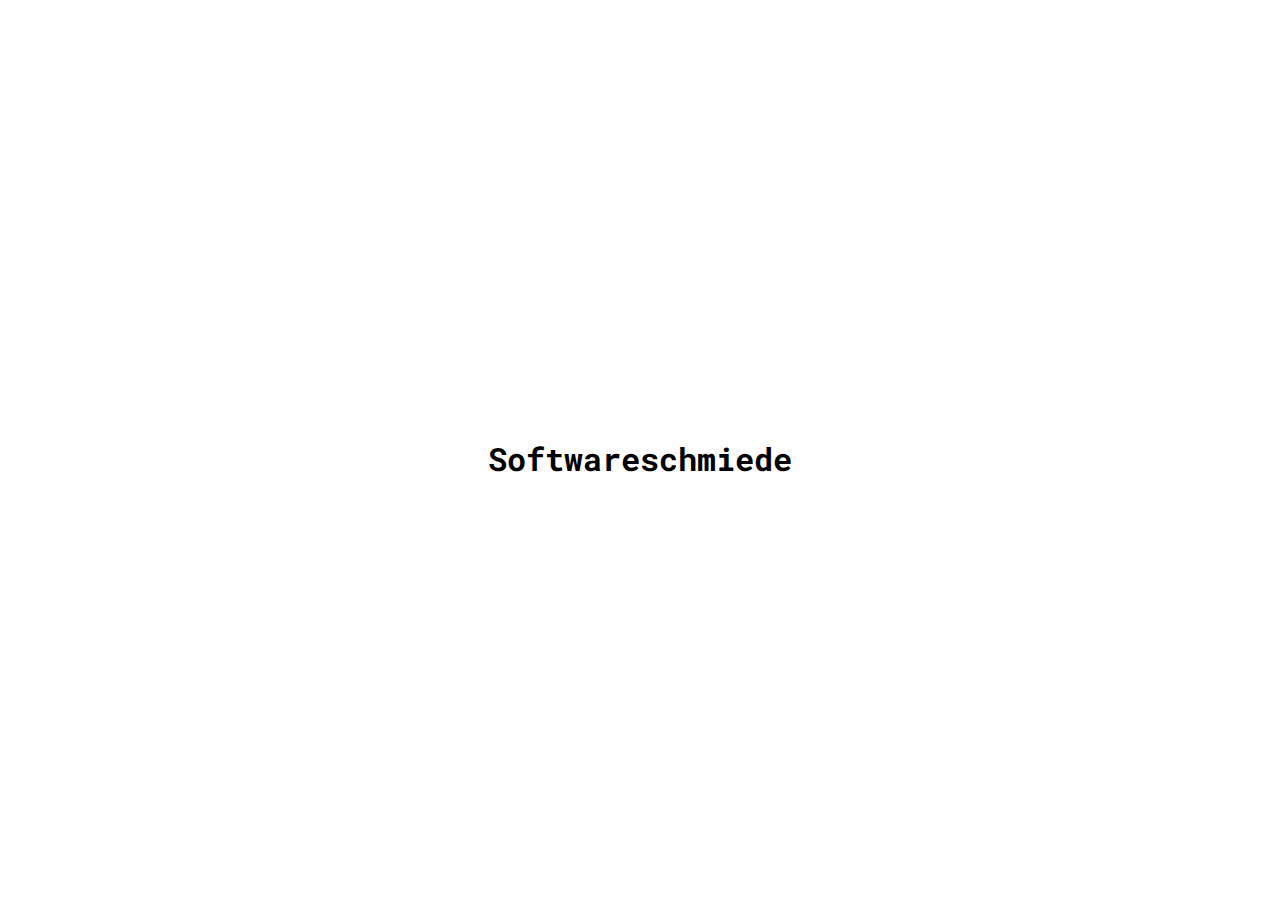
==== index.html @ 203abe31 "init" ====
<!DOCTYPE html>
<html lang="en" style="height: 100%">
  <head>
    <meta charset="UTF-8" />
    <meta name="viewport" content="width=device-width, initial-scale=1.0" />
    <title>Softwareschmiede.dev</title>
    <link rel="preconnect" href="https://fonts.googleapis.com" />
    <link rel="preconnect" href="https://fonts.gstatic.com" crossorigin />
    <link href="https://fonts.googleapis.com/css2?family=Roboto+Mono:ital,wght@0,100..700;1,100..700&display=swap" rel="stylesheet" />
  </head>
  <body style="height: 100%; display: flex; align-items: center; justify-content: center; font-family: Roboto Mono, serif">
    <h1>Softwareschmiede</h1>
  </body>
</html>
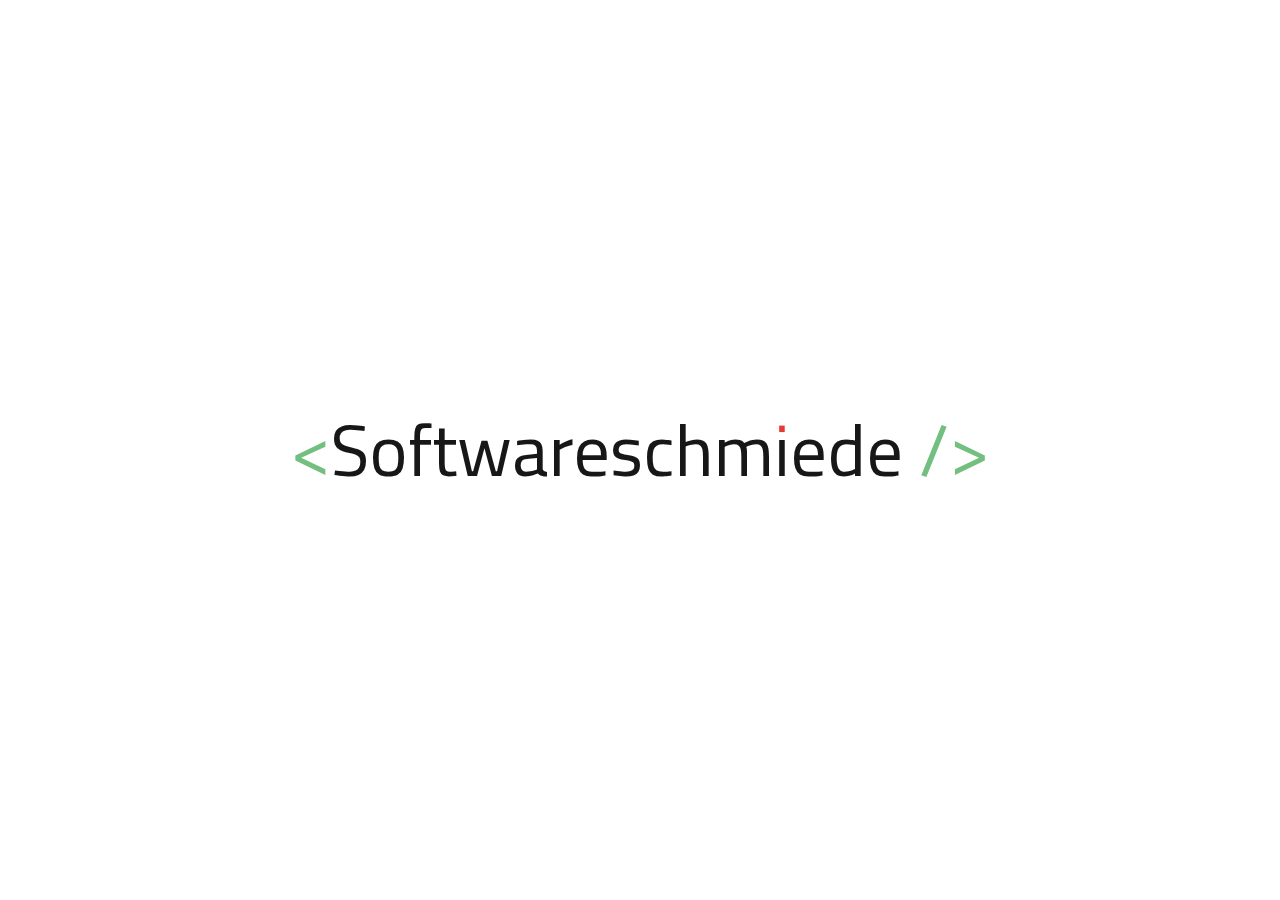
==== commit 5e37f342: "Updates" ====
--- a/index.html
+++ b/index.html
@@ -1,14 +1 @@
-<!DOCTYPE html>
-<html lang="en" style="height: 100%">
-  <head>
-    <meta charset="UTF-8" />
-    <meta name="viewport" content="width=device-width, initial-scale=1.0" />
-    <title>Softwareschmiede.dev</title>
-    <link rel="preconnect" href="https://fonts.googleapis.com" />
-    <link rel="preconnect" href="https://fonts.gstatic.com" crossorigin />
-    <link href="https://fonts.googleapis.com/css2?family=Roboto+Mono:ital,wght@0,100..700;1,100..700&display=swap" rel="stylesheet" />
-  </head>
-  <body style="height: 100%; display: flex; align-items: center; justify-content: center; font-family: Roboto Mono, serif">
-    <h1>Softwareschmiede</h1>
-  </body>
-</html>
+<!DOCTYPE html><html class="h-full" lang="en"><head><meta charSet="utf-8"/><meta name="viewport" content="width=device-width, initial-scale=1"/><link rel="stylesheet" href="/_next/static/css/aa33e8ff9f9be344.css" data-precedence="next"/><link rel="preload" as="script" fetchPriority="low" href="/_next/static/chunks/webpack-26cdc43dd684bbeb.js"/><script src="/_next/static/chunks/4bd1b696-20882bf820444624.js" async=""></script><script src="/_next/static/chunks/517-bbf5c4a3e48a2222.js" async=""></script><script src="/_next/static/chunks/main-app-776e7ec4f81a13fb.js" async=""></script><title>Softwareschmiede.dev</title><meta name="description" content="Generated by create next app"/><link rel="icon" href="/favicon.ico" type="image/x-icon" sizes="16x16"/><script src="/_next/static/chunks/polyfills-42372ed130431b0a.js" noModule=""></script></head><body class="__className_376906 h-full flex justify-center items-center antialiased"><h1 class="text-7xl text-nowrap">&lt;Softwareschmiede /&gt;</h1><script src="/_next/static/chunks/webpack-26cdc43dd684bbeb.js" async=""></script><script>(self.__next_f=self.__next_f||[]).push([0])</script><script>self.__next_f.push([1,"1:\"$Sreact.fragment\"\n2:I[5244,[],\"\"]\n3:I[3866,[],\"\"]\n4:I[6213,[],\"OutletBoundary\"]\n6:I[6213,[],\"MetadataBoundary\"]\n8:I[6213,[],\"ViewportBoundary\"]\na:I[4835,[],\"\"]\n:HL[\"/_next/static/css/aa33e8ff9f9be344.css\",\"style\"]\n"])</script><script>self.__next_f.push([1,"0:{\"P\":null,\"b\":\"BDGiUwPA0Z-gf--Y2yRqZ\",\"p\":\"\",\"c\":[\"\",\"\"],\"i\":false,\"f\":[[[\"\",{\"children\":[\"__PAGE__\",{}]},\"$undefined\",\"$undefined\",true],[\"\",[\"$\",\"$1\",\"c\",{\"children\":[[[\"$\",\"link\",\"0\",{\"rel\":\"stylesheet\",\"href\":\"/_next/static/css/aa33e8ff9f9be344.css\",\"precedence\":\"next\",\"crossOrigin\":\"$undefined\",\"nonce\":\"$undefined\"}]],[\"$\",\"html\",null,{\"className\":\"h-full\",\"lang\":\"en\",\"children\":[\"$\",\"body\",null,{\"className\":\"__className_376906 h-full flex justify-center items-center antialiased\",\"children\":[\"$\",\"$L2\",null,{\"parallelRouterKey\":\"children\",\"segmentPath\":[\"children\"],\"error\":\"$undefined\",\"errorStyles\":\"$undefined\",\"errorScripts\":\"$undefined\",\"template\":[\"$\",\"$L3\",null,{}],\"templateStyles\":\"$undefined\",\"templateScripts\":\"$undefined\",\"notFound\":[[],[[\"$\",\"title\",null,{\"children\":\"404: This page could not be found.\"}],[\"$\",\"div\",null,{\"style\":{\"fontFamily\":\"system-ui,\\\"Segoe UI\\\",Roboto,Helvetica,Arial,sans-serif,\\\"Apple Color Emoji\\\",\\\"Segoe UI Emoji\\\"\",\"height\":\"100vh\",\"textAlign\":\"center\",\"display\":\"flex\",\"flexDirection\":\"column\",\"alignItems\":\"center\",\"justifyContent\":\"center\"},\"children\":[\"$\",\"div\",null,{\"children\":[[\"$\",\"style\",null,{\"dangerouslySetInnerHTML\":{\"__html\":\"body{color:#000;background:#fff;margin:0}.next-error-h1{border-right:1px solid rgba(0,0,0,.3)}@media (prefers-color-scheme:dark){body{color:#fff;background:#000}.next-error-h1{border-right:1px solid rgba(255,255,255,.3)}}\"}}],[\"$\",\"h1\",null,{\"className\":\"next-error-h1\",\"style\":{\"display\":\"inline-block\",\"margin\":\"0 20px 0 0\",\"padding\":\"0 23px 0 0\",\"fontSize\":24,\"fontWeight\":500,\"verticalAlign\":\"top\",\"lineHeight\":\"49px\"},\"children\":404}],[\"$\",\"div\",null,{\"style\":{\"display\":\"inline-block\"},\"children\":[\"$\",\"h2\",null,{\"style\":{\"fontSize\":14,\"fontWeight\":400,\"lineHeight\":\"49px\",\"margin\":0},\"children\":\"This page could not be found.\"}]}]]}]}]]],\"forbidden\":\"$undefined\",\"unauthorized\":\"$undefined\"}]}]}]]}],{\"children\":[\"__PAGE__\",[\"$\",\"$1\",\"c\",{\"children\":[[\"$\",\"h1\",null,{\"className\":\"text-7xl text-nowrap\",\"children\":\"\u003cSoftwareschmiede /\u003e\"}],null,[\"$\",\"$L4\",null,{\"children\":\"$L5\"}]]}],{},null,false]},null,false],[\"$\",\"$1\",\"h\",{\"children\":[null,[\"$\",\"$1\",\"qj6NO8rhjjk2ME10kN_LQ\",{\"children\":[[\"$\",\"$L6\",null,{\"children\":\"$L7\"}],[\"$\",\"$L8\",null,{\"children\":\"$L9\"}],null]}]]}],false]],\"m\":\"$undefined\",\"G\":[\"$a\",\"$undefined\"],\"s\":false,\"S\":true}\n"])</script><script>self.__next_f.push([1,"9:[[\"$\",\"meta\",\"0\",{\"name\":\"viewport\",\"content\":\"width=device-width, initial-scale=1\"}]]\n7:[[\"$\",\"meta\",\"0\",{\"charSet\":\"utf-8\"}],[\"$\",\"title\",\"1\",{\"children\":\"Softwareschmiede.dev\"}],[\"$\",\"meta\",\"2\",{\"name\":\"description\",\"content\":\"Generated by create next app\"}],[\"$\",\"link\",\"3\",{\"rel\":\"icon\",\"href\":\"/favicon.ico\",\"type\":\"image/x-icon\",\"sizes\":\"16x16\"}]]\n"])</script><script>self.__next_f.push([1,"5:null\n"])</script></body></html>--- a/_next/static/css/aa33e8ff9f9be344.css
+++ b/_next/static/css/aa33e8ff9f9be344.css
@@ -0,0 +1,3 @@
+@font-face{font-family:Cairo Play;font-style:normal;font-weight:200 1000;font-display:swap;src:url(/_next/static/media/32992d173ba0c3d5-s.woff2) format("woff2");unicode-range:u+06??,u+0750-077f,u+0870-088e,u+0890-0891,u+0897-08e1,u+08e3-08ff,u+200c-200e,u+2010-2011,u+204f,u+2e41,u+fb50-fdff,u+fe70-fe74,u+fe76-fefc,u+102e0-102fb,u+10e60-10e7e,u+10ec2-10ec4,u+10efc-10eff,u+1ee00-1ee03,u+1ee05-1ee1f,u+1ee21-1ee22,u+1ee24,u+1ee27,u+1ee29-1ee32,u+1ee34-1ee37,u+1ee39,u+1ee3b,u+1ee42,u+1ee47,u+1ee49,u+1ee4b,u+1ee4d-1ee4f,u+1ee51-1ee52,u+1ee54,u+1ee57,u+1ee59,u+1ee5b,u+1ee5d,u+1ee5f,u+1ee61-1ee62,u+1ee64,u+1ee67-1ee6a,u+1ee6c-1ee72,u+1ee74-1ee77,u+1ee79-1ee7c,u+1ee7e,u+1ee80-1ee89,u+1ee8b-1ee9b,u+1eea1-1eea3,u+1eea5-1eea9,u+1eeab-1eebb,u+1eef0-1eef1}@font-face{font-family:Cairo Play;font-style:normal;font-weight:200 1000;font-display:swap;src:url(/_next/static/media/996a10ea665b1473-s.woff2) format("woff2");unicode-range:u+0100-02ba,u+02bd-02c5,u+02c7-02cc,u+02ce-02d7,u+02dd-02ff,u+0304,u+0308,u+0329,u+1d00-1dbf,u+1e00-1e9f,u+1ef2-1eff,u+2020,u+20a0-20ab,u+20ad-20c0,u+2113,u+2c60-2c7f,u+a720-a7ff}@font-face{font-family:Cairo Play;font-style:normal;font-weight:200 1000;font-display:swap;src:url(/_next/static/media/8cc8e95b09ee2e92-s.p.woff2) format("woff2");unicode-range:u+00??,u+0131,u+0152-0153,u+02bb-02bc,u+02c6,u+02da,u+02dc,u+0304,u+0308,u+0329,u+2000-206f,u+20ac,u+2122,u+2191,u+2193,u+2212,u+2215,u+feff,u+fffd}@font-face{font-family:Cairo Play Fallback;src:local("Arial");ascent-override:137.65%;descent-override:60.32%;line-gap-override:0.00%;size-adjust:94.66%}.__className_376906{font-family:Cairo Play,Cairo Play Fallback;font-style:normal}*,:after,:before{--tw-border-spacing-x:0;--tw-border-spacing-y:0;--tw-translate-x:0;--tw-translate-y:0;--tw-rotate:0;--tw-skew-x:0;--tw-skew-y:0;--tw-scale-x:1;--tw-scale-y:1;--tw-pan-x: ;--tw-pan-y: ;--tw-pinch-zoom: ;--tw-scroll-snap-strictness:proximity;--tw-gradient-from-position: ;--tw-gradient-via-position: ;--tw-gradient-to-position: ;--tw-ordinal: ;--tw-slashed-zero: ;--tw-numeric-figure: ;--tw-numeric-spacing: ;--tw-numeric-fraction: ;--tw-ring-inset: ;--tw-ring-offset-width:0px;--tw-ring-offset-color:#fff;--tw-ring-color:rgba(59,130,246,.5);--tw-ring-offset-shadow:0 0 #0000;--tw-ring-shadow:0 0 #0000;--tw-shadow:0 0 #0000;--tw-shadow-colored:0 0 #0000;--tw-blur: ;--tw-brightness: ;--tw-contrast: ;--tw-grayscale: ;--tw-hue-rotate: ;--tw-invert: ;--tw-saturate: ;--tw-sepia: ;--tw-drop-shadow: ;--tw-backdrop-blur: ;--tw-backdrop-brightness: ;--tw-backdrop-contrast: ;--tw-backdrop-grayscale: ;--tw-backdrop-hue-rotate: ;--tw-backdrop-invert: ;--tw-backdrop-opacity: ;--tw-backdrop-saturate: ;--tw-backdrop-sepia: ;--tw-contain-size: ;--tw-contain-layout: ;--tw-contain-paint: ;--tw-contain-style: }::backdrop{--tw-border-spacing-x:0;--tw-border-spacing-y:0;--tw-translate-x:0;--tw-translate-y:0;--tw-rotate:0;--tw-skew-x:0;--tw-skew-y:0;--tw-scale-x:1;--tw-scale-y:1;--tw-pan-x: ;--tw-pan-y: ;--tw-pinch-zoom: ;--tw-scroll-snap-strictness:proximity;--tw-gradient-from-position: ;--tw-gradient-via-position: ;--tw-gradient-to-position: ;--tw-ordinal: ;--tw-slashed-zero: ;--tw-numeric-figure: ;--tw-numeric-spacing: ;--tw-numeric-fraction: ;--tw-ring-inset: ;--tw-ring-offset-width:0px;--tw-ring-offset-color:#fff;--tw-ring-color:rgba(59,130,246,.5);--tw-ring-offset-shadow:0 0 #0000;--tw-ring-shadow:0 0 #0000;--tw-shadow:0 0 #0000;--tw-shadow-colored:0 0 #0000;--tw-blur: ;--tw-brightness: ;--tw-contrast: ;--tw-grayscale: ;--tw-hue-rotate: ;--tw-invert: ;--tw-saturate: ;--tw-sepia: ;--tw-drop-shadow: ;--tw-backdrop-blur: ;--tw-backdrop-brightness: ;--tw-backdrop-contrast: ;--tw-backdrop-grayscale: ;--tw-backdrop-hue-rotate: ;--tw-backdrop-invert: ;--tw-backdrop-opacity: ;--tw-backdrop-saturate: ;--tw-backdrop-sepia: ;--tw-contain-size: ;--tw-contain-layout: ;--tw-contain-paint: ;--tw-contain-style: }/*
+! tailwindcss v3.4.17 | MIT License | https://tailwindcss.com
+*/*,:after,:before{box-sizing:border-box;border:0 solid #e5e7eb}:after,:before{--tw-content:""}:host,html{line-height:1.5;-webkit-text-size-adjust:100%;-moz-tab-size:4;tab-size:4;font-family:ui-sans-serif,system-ui,sans-serif,Apple Color Emoji,Segoe UI Emoji,Segoe UI Symbol,Noto Color Emoji;font-feature-settings:normal;font-variation-settings:normal;-webkit-tap-highlight-color:transparent}body{margin:0;line-height:inherit}hr{height:0;color:inherit;border-top-width:1px}abbr:where([title]){text-decoration:underline dotted}h1,h2,h3,h4,h5,h6{font-size:inherit;font-weight:inherit}a{color:inherit;text-decoration:inherit}b,strong{font-weight:bolder}code,kbd,pre,samp{font-family:ui-monospace,SFMono-Regular,Menlo,Monaco,Consolas,Liberation Mono,Courier New,monospace;font-feature-settings:normal;font-variation-settings:normal;font-size:1em}small{font-size:80%}sub,sup{font-size:75%;line-height:0;position:relative;vertical-align:baseline}sub{bottom:-.25em}sup{top:-.5em}table{text-indent:0;border-color:inherit;border-collapse:collapse}button,input,optgroup,select,textarea{font-family:inherit;font-feature-settings:inherit;font-variation-settings:inherit;font-size:100%;font-weight:inherit;line-height:inherit;letter-spacing:inherit;color:inherit;margin:0;padding:0}button,select{text-transform:none}button,input:where([type=button]),input:where([type=reset]),input:where([type=submit]){-webkit-appearance:button;background-color:transparent;background-image:none}:-moz-focusring{outline:auto}:-moz-ui-invalid{box-shadow:none}progress{vertical-align:baseline}::-webkit-inner-spin-button,::-webkit-outer-spin-button{height:auto}[type=search]{-webkit-appearance:textfield;outline-offset:-2px}::-webkit-search-decoration{-webkit-appearance:none}::-webkit-file-upload-button{-webkit-appearance:button;font:inherit}summary{display:list-item}blockquote,dd,dl,figure,h1,h2,h3,h4,h5,h6,hr,p,pre{margin:0}fieldset{margin:0}fieldset,legend{padding:0}menu,ol,ul{list-style:none;margin:0;padding:0}dialog{padding:0}textarea{resize:vertical}input::placeholder,textarea::placeholder{opacity:1;color:#9ca3af}[role=button],button{cursor:pointer}:disabled{cursor:default}audio,canvas,embed,iframe,img,object,svg,video{display:block;vertical-align:middle}img,video{max-width:100%;height:auto}[hidden]:where(:not([hidden=until-found])){display:none}.flex{display:flex}.h-full{height:100%}.items-center{align-items:center}.justify-center{justify-content:center}.text-nowrap{text-wrap:nowrap}.text-7xl{font-size:4.5rem;line-height:1}.antialiased{-webkit-font-smoothing:antialiased;-moz-osx-font-smoothing:grayscale}:root{--background:#fff;--foreground:#171717}@media (prefers-color-scheme:dark){:root{--background:#0a0a0a;--foreground:#ededed}}body{color:var(--foreground);background:var(--background);font-family:Arial,Helvetica,sans-serif}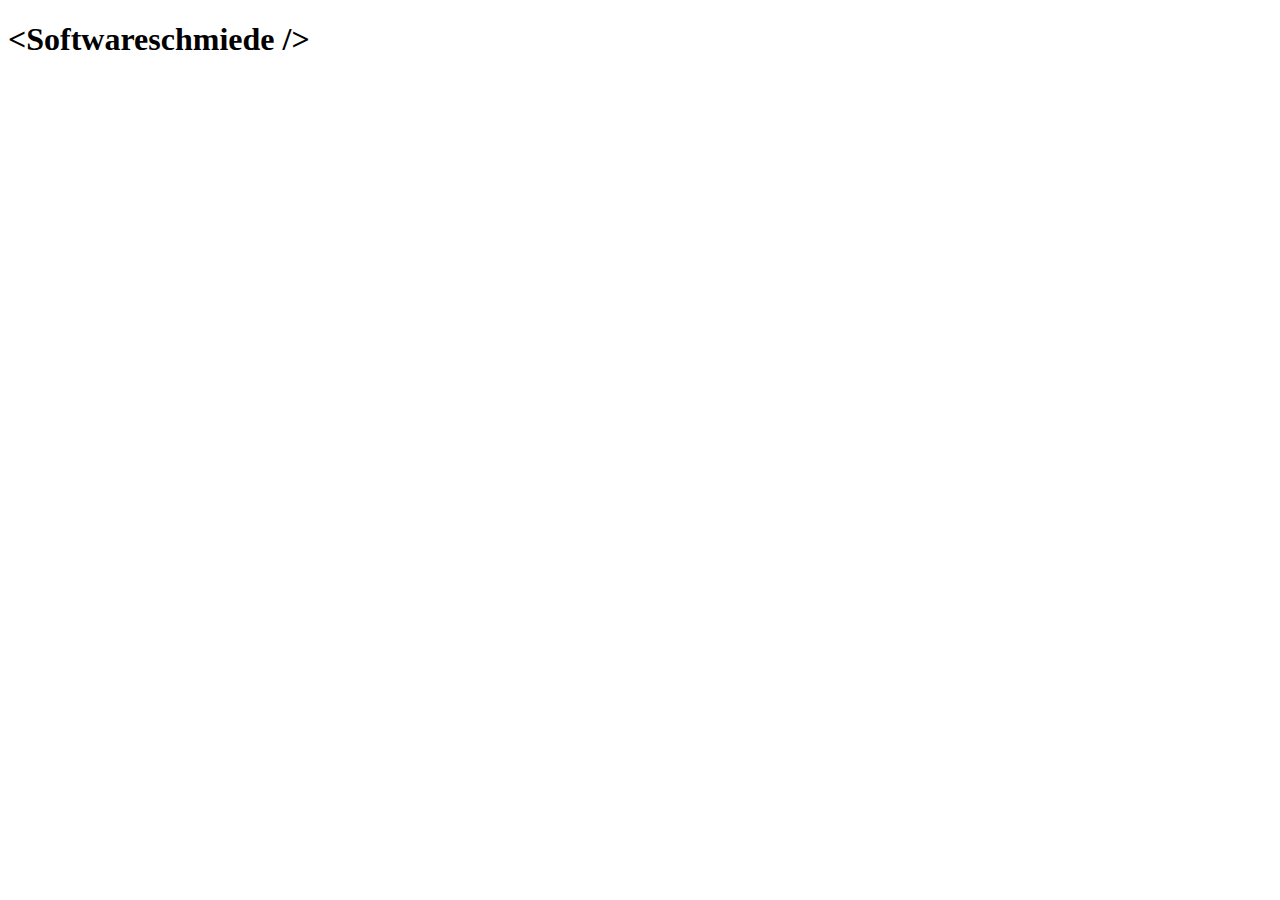
==== commit 46dc40a3: "Updates" ====
--- a/index.html
+++ b/index.html
@@ -1 +1 @@
-<!DOCTYPE html><html class="h-full" lang="en"><head><meta charSet="utf-8"/><meta name="viewport" content="width=device-width, initial-scale=1"/><link rel="stylesheet" href="/_next/static/css/aa33e8ff9f9be344.css" data-precedence="next"/><link rel="preload" as="script" fetchPriority="low" href="/_next/static/chunks/webpack-26cdc43dd684bbeb.js"/><script src="/_next/static/chunks/4bd1b696-20882bf820444624.js" async=""></script><script src="/_next/static/chunks/517-bbf5c4a3e48a2222.js" async=""></script><script src="/_next/static/chunks/main-app-776e7ec4f81a13fb.js" async=""></script><title>Softwareschmiede.dev</title><meta name="description" content="Generated by create next app"/><link rel="icon" href="/favicon.ico" type="image/x-icon" sizes="16x16"/><script src="/_next/static/chunks/polyfills-42372ed130431b0a.js" noModule=""></script></head><body class="__className_376906 h-full flex justify-center items-center antialiased"><h1 class="text-7xl text-nowrap">&lt;Softwareschmiede /&gt;</h1><script src="/_next/static/chunks/webpack-26cdc43dd684bbeb.js" async=""></script><script>(self.__next_f=self.__next_f||[]).push([0])</script><script>self.__next_f.push([1,"1:\"$Sreact.fragment\"\n2:I[5244,[],\"\"]\n3:I[3866,[],\"\"]\n4:I[6213,[],\"OutletBoundary\"]\n6:I[6213,[],\"MetadataBoundary\"]\n8:I[6213,[],\"ViewportBoundary\"]\na:I[4835,[],\"\"]\n:HL[\"/_next/static/css/aa33e8ff9f9be344.css\",\"style\"]\n"])</script><script>self.__next_f.push([1,"0:{\"P\":null,\"b\":\"BDGiUwPA0Z-gf--Y2yRqZ\",\"p\":\"\",\"c\":[\"\",\"\"],\"i\":false,\"f\":[[[\"\",{\"children\":[\"__PAGE__\",{}]},\"$undefined\",\"$undefined\",true],[\"\",[\"$\",\"$1\",\"c\",{\"children\":[[[\"$\",\"link\",\"0\",{\"rel\":\"stylesheet\",\"href\":\"/_next/static/css/aa33e8ff9f9be344.css\",\"precedence\":\"next\",\"crossOrigin\":\"$undefined\",\"nonce\":\"$undefined\"}]],[\"$\",\"html\",null,{\"className\":\"h-full\",\"lang\":\"en\",\"children\":[\"$\",\"body\",null,{\"className\":\"__className_376906 h-full flex justify-center items-center antialiased\",\"children\":[\"$\",\"$L2\",null,{\"parallelRouterKey\":\"children\",\"segmentPath\":[\"children\"],\"error\":\"$undefined\",\"errorStyles\":\"$undefined\",\"errorScripts\":\"$undefined\",\"template\":[\"$\",\"$L3\",null,{}],\"templateStyles\":\"$undefined\",\"templateScripts\":\"$undefined\",\"notFound\":[[],[[\"$\",\"title\",null,{\"children\":\"404: This page could not be found.\"}],[\"$\",\"div\",null,{\"style\":{\"fontFamily\":\"system-ui,\\\"Segoe UI\\\",Roboto,Helvetica,Arial,sans-serif,\\\"Apple Color Emoji\\\",\\\"Segoe UI Emoji\\\"\",\"height\":\"100vh\",\"textAlign\":\"center\",\"display\":\"flex\",\"flexDirection\":\"column\",\"alignItems\":\"center\",\"justifyContent\":\"center\"},\"children\":[\"$\",\"div\",null,{\"children\":[[\"$\",\"style\",null,{\"dangerouslySetInnerHTML\":{\"__html\":\"body{color:#000;background:#fff;margin:0}.next-error-h1{border-right:1px solid rgba(0,0,0,.3)}@media (prefers-color-scheme:dark){body{color:#fff;background:#000}.next-error-h1{border-right:1px solid rgba(255,255,255,.3)}}\"}}],[\"$\",\"h1\",null,{\"className\":\"next-error-h1\",\"style\":{\"display\":\"inline-block\",\"margin\":\"0 20px 0 0\",\"padding\":\"0 23px 0 0\",\"fontSize\":24,\"fontWeight\":500,\"verticalAlign\":\"top\",\"lineHeight\":\"49px\"},\"children\":404}],[\"$\",\"div\",null,{\"style\":{\"display\":\"inline-block\"},\"children\":[\"$\",\"h2\",null,{\"style\":{\"fontSize\":14,\"fontWeight\":400,\"lineHeight\":\"49px\",\"margin\":0},\"children\":\"This page could not be found.\"}]}]]}]}]]],\"forbidden\":\"$undefined\",\"unauthorized\":\"$undefined\"}]}]}]]}],{\"children\":[\"__PAGE__\",[\"$\",\"$1\",\"c\",{\"children\":[[\"$\",\"h1\",null,{\"className\":\"text-7xl text-nowrap\",\"children\":\"\u003cSoftwareschmiede /\u003e\"}],null,[\"$\",\"$L4\",null,{\"children\":\"$L5\"}]]}],{},null,false]},null,false],[\"$\",\"$1\",\"h\",{\"children\":[null,[\"$\",\"$1\",\"qj6NO8rhjjk2ME10kN_LQ\",{\"children\":[[\"$\",\"$L6\",null,{\"children\":\"$L7\"}],[\"$\",\"$L8\",null,{\"children\":\"$L9\"}],null]}]]}],false]],\"m\":\"$undefined\",\"G\":[\"$a\",\"$undefined\"],\"s\":false,\"S\":true}\n"])</script><script>self.__next_f.push([1,"9:[[\"$\",\"meta\",\"0\",{\"name\":\"viewport\",\"content\":\"width=device-width, initial-scale=1\"}]]\n7:[[\"$\",\"meta\",\"0\",{\"charSet\":\"utf-8\"}],[\"$\",\"title\",\"1\",{\"children\":\"Softwareschmiede.dev\"}],[\"$\",\"meta\",\"2\",{\"name\":\"description\",\"content\":\"Generated by create next app\"}],[\"$\",\"link\",\"3\",{\"rel\":\"icon\",\"href\":\"/favicon.ico\",\"type\":\"image/x-icon\",\"sizes\":\"16x16\"}]]\n"])</script><script>self.__next_f.push([1,"5:null\n"])</script></body></html>+<!DOCTYPE html><html class="h-full" lang="en"><head><meta charSet="utf-8"/><meta name="viewport" content="width=device-width, initial-scale=1"/><link rel="stylesheet" href="/softwareschmiede/_next/static/css/cfbad234a1ec0955.css" data-precedence="next"/><link rel="preload" as="script" fetchPriority="low" href="/softwareschmiede/_next/static/chunks/webpack-4be80a43af841319.js"/><script src="/softwareschmiede/_next/static/chunks/4bd1b696-20882bf820444624.js" async=""></script><script src="/softwareschmiede/_next/static/chunks/517-ebc29342d187d100.js" async=""></script><script src="/softwareschmiede/_next/static/chunks/main-app-776e7ec4f81a13fb.js" async=""></script><title>Softwareschmiede.dev</title><meta name="description" content="Generated by create next app"/><link rel="icon" href="/softwareschmiede/favicon.ico" type="image/x-icon" sizes="16x16"/><script src="/softwareschmiede/_next/static/chunks/polyfills-42372ed130431b0a.js" noModule=""></script></head><body class="__className_5729ca h-full flex justify-center items-center antialiased"><h1 class="text-7xl text-nowrap">&lt;Softwareschmiede /&gt;</h1><script src="/softwareschmiede/_next/static/chunks/webpack-4be80a43af841319.js" async=""></script><script>(self.__next_f=self.__next_f||[]).push([0])</script><script>self.__next_f.push([1,"1:\"$Sreact.fragment\"\n2:I[5244,[],\"\"]\n3:I[3866,[],\"\"]\n4:I[6213,[],\"OutletBoundary\"]\n6:I[6213,[],\"MetadataBoundary\"]\n8:I[6213,[],\"ViewportBoundary\"]\na:I[4835,[],\"\"]\n:HL[\"/softwareschmiede/_next/static/css/cfbad234a1ec0955.css\",\"style\"]\n"])</script><script>self.__next_f.push([1,"0:{\"P\":null,\"b\":\"izyfAv3JPzF78fpou90Tt\",\"p\":\"/softwareschmiede\",\"c\":[\"\",\"\"],\"i\":false,\"f\":[[[\"\",{\"children\":[\"__PAGE__\",{}]},\"$undefined\",\"$undefined\",true],[\"\",[\"$\",\"$1\",\"c\",{\"children\":[[[\"$\",\"link\",\"0\",{\"rel\":\"stylesheet\",\"href\":\"/softwareschmiede/_next/static/css/cfbad234a1ec0955.css\",\"precedence\":\"next\",\"crossOrigin\":\"$undefined\",\"nonce\":\"$undefined\"}]],[\"$\",\"html\",null,{\"className\":\"h-full\",\"lang\":\"en\",\"children\":[\"$\",\"body\",null,{\"className\":\"__className_5729ca h-full flex justify-center items-center antialiased\",\"children\":[\"$\",\"$L2\",null,{\"parallelRouterKey\":\"children\",\"segmentPath\":[\"children\"],\"error\":\"$undefined\",\"errorStyles\":\"$undefined\",\"errorScripts\":\"$undefined\",\"template\":[\"$\",\"$L3\",null,{}],\"templateStyles\":\"$undefined\",\"templateScripts\":\"$undefined\",\"notFound\":[[],[[\"$\",\"title\",null,{\"children\":\"404: This page could not be found.\"}],[\"$\",\"div\",null,{\"style\":{\"fontFamily\":\"system-ui,\\\"Segoe UI\\\",Roboto,Helvetica,Arial,sans-serif,\\\"Apple Color Emoji\\\",\\\"Segoe UI Emoji\\\"\",\"height\":\"100vh\",\"textAlign\":\"center\",\"display\":\"flex\",\"flexDirection\":\"column\",\"alignItems\":\"center\",\"justifyContent\":\"center\"},\"children\":[\"$\",\"div\",null,{\"children\":[[\"$\",\"style\",null,{\"dangerouslySetInnerHTML\":{\"__html\":\"body{color:#000;background:#fff;margin:0}.next-error-h1{border-right:1px solid rgba(0,0,0,.3)}@media (prefers-color-scheme:dark){body{color:#fff;background:#000}.next-error-h1{border-right:1px solid rgba(255,255,255,.3)}}\"}}],[\"$\",\"h1\",null,{\"className\":\"next-error-h1\",\"style\":{\"display\":\"inline-block\",\"margin\":\"0 20px 0 0\",\"padding\":\"0 23px 0 0\",\"fontSize\":24,\"fontWeight\":500,\"verticalAlign\":\"top\",\"lineHeight\":\"49px\"},\"children\":404}],[\"$\",\"div\",null,{\"style\":{\"display\":\"inline-block\"},\"children\":[\"$\",\"h2\",null,{\"style\":{\"fontSize\":14,\"fontWeight\":400,\"lineHeight\":\"49px\",\"margin\":0},\"children\":\"This page could not be found.\"}]}]]}]}]]],\"forbidden\":\"$undefined\",\"unauthorized\":\"$undefined\"}]}]}]]}],{\"children\":[\"__PAGE__\",[\"$\",\"$1\",\"c\",{\"children\":[[\"$\",\"h1\",null,{\"className\":\"text-7xl text-nowrap\",\"children\":\"\u003cSoftwareschmiede /\u003e\"}],null,[\"$\",\"$L4\",null,{\"children\":\"$L5\"}]]}],{},null,false]},null,false],[\"$\",\"$1\",\"h\",{\"children\":[null,[\"$\",\"$1\",\"NWyJ4VO8mYUkzZOAVLgX6\",{\"children\":[[\"$\",\"$L6\",null,{\"children\":\"$L7\"}],[\"$\",\"$L8\",null,{\"children\":\"$L9\"}],null]}]]}],false]],\"m\":\"$undefined\",\"G\":[\"$a\",\"$undefined\"],\"s\":false,\"S\":true}\n"])</script><script>self.__next_f.push([1,"9:[[\"$\",\"meta\",\"0\",{\"name\":\"viewport\",\"content\":\"width=device-width, initial-scale=1\"}]]\n7:[[\"$\",\"meta\",\"0\",{\"charSet\":\"utf-8\"}],[\"$\",\"title\",\"1\",{\"children\":\"Softwareschmiede.dev\"}],[\"$\",\"meta\",\"2\",{\"name\":\"description\",\"content\":\"Generated by create next app\"}],[\"$\",\"link\",\"3\",{\"rel\":\"icon\",\"href\":\"/softwareschmiede/favicon.ico\",\"type\":\"image/x-icon\",\"sizes\":\"16x16\"}]]\n"])</script><script>self.__next_f.push([1,"5:null\n"])</script></body></html>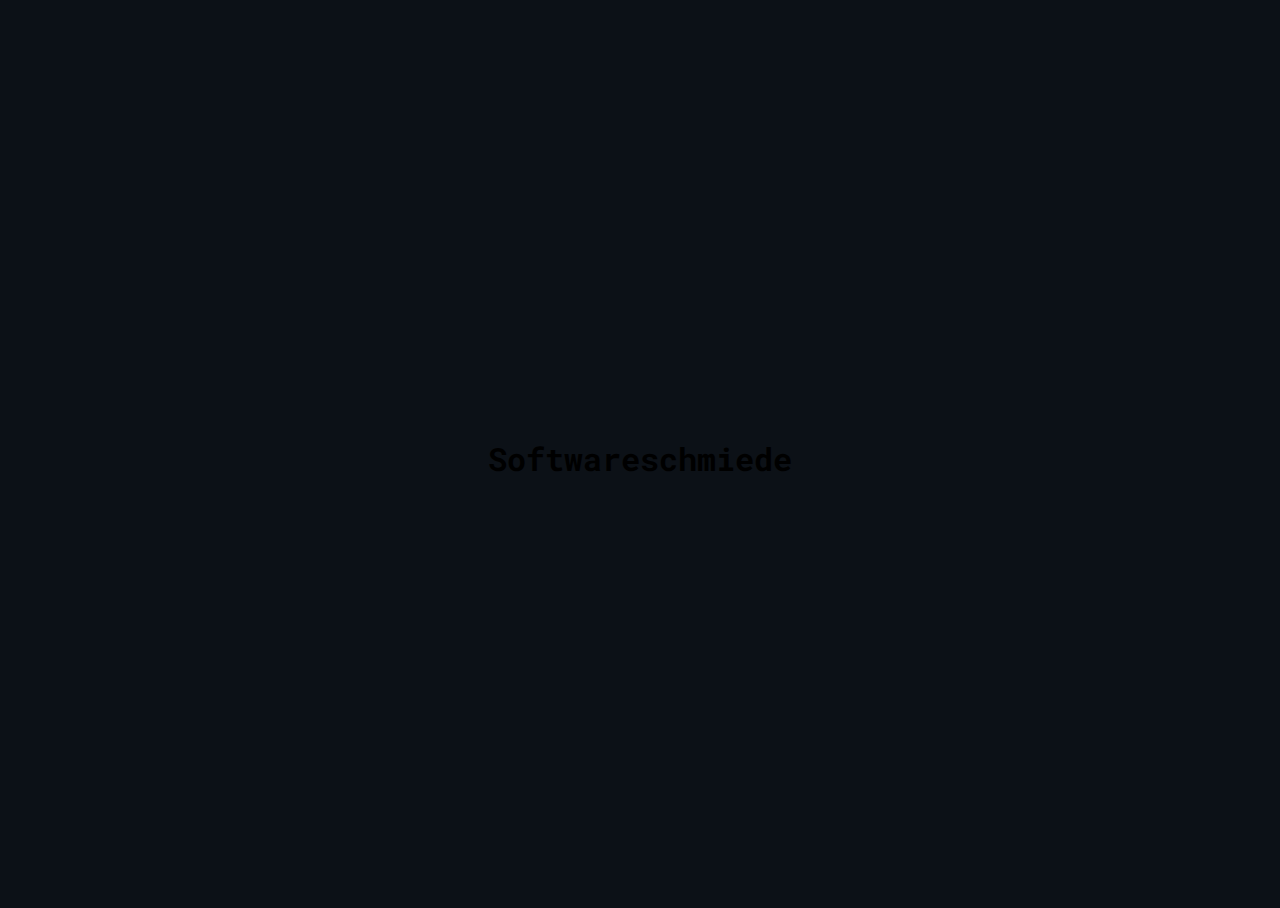
==== commit e7912e75: "Update index.html" ====
--- a/index.html
+++ b/index.html
@@ -1 +1,15 @@
-<!DOCTYPE html><html class="h-full" lang="en"><head><meta charSet="utf-8"/><meta name="viewport" content="width=device-width, initial-scale=1"/><link rel="stylesheet" href="/softwareschmiede/_next/static/css/cfbad234a1ec0955.css" data-precedence="next"/><link rel="preload" as="script" fetchPriority="low" href="/softwareschmiede/_next/static/chunks/webpack-4be80a43af841319.js"/><script src="/softwareschmiede/_next/static/chunks/4bd1b696-20882bf820444624.js" async=""></script><script src="/softwareschmiede/_next/static/chunks/517-ebc29342d187d100.js" async=""></script><script src="/softwareschmiede/_next/static/chunks/main-app-776e7ec4f81a13fb.js" async=""></script><title>Softwareschmiede.dev</title><meta name="description" content="Generated by create next app"/><link rel="icon" href="/softwareschmiede/favicon.ico" type="image/x-icon" sizes="16x16"/><script src="/softwareschmiede/_next/static/chunks/polyfills-42372ed130431b0a.js" noModule=""></script></head><body class="__className_5729ca h-full flex justify-center items-center antialiased"><h1 class="text-7xl text-nowrap">&lt;Softwareschmiede /&gt;</h1><script src="/softwareschmiede/_next/static/chunks/webpack-4be80a43af841319.js" async=""></script><script>(self.__next_f=self.__next_f||[]).push([0])</script><script>self.__next_f.push([1,"1:\"$Sreact.fragment\"\n2:I[5244,[],\"\"]\n3:I[3866,[],\"\"]\n4:I[6213,[],\"OutletBoundary\"]\n6:I[6213,[],\"MetadataBoundary\"]\n8:I[6213,[],\"ViewportBoundary\"]\na:I[4835,[],\"\"]\n:HL[\"/softwareschmiede/_next/static/css/cfbad234a1ec0955.css\",\"style\"]\n"])</script><script>self.__next_f.push([1,"0:{\"P\":null,\"b\":\"izyfAv3JPzF78fpou90Tt\",\"p\":\"/softwareschmiede\",\"c\":[\"\",\"\"],\"i\":false,\"f\":[[[\"\",{\"children\":[\"__PAGE__\",{}]},\"$undefined\",\"$undefined\",true],[\"\",[\"$\",\"$1\",\"c\",{\"children\":[[[\"$\",\"link\",\"0\",{\"rel\":\"stylesheet\",\"href\":\"/softwareschmiede/_next/static/css/cfbad234a1ec0955.css\",\"precedence\":\"next\",\"crossOrigin\":\"$undefined\",\"nonce\":\"$undefined\"}]],[\"$\",\"html\",null,{\"className\":\"h-full\",\"lang\":\"en\",\"children\":[\"$\",\"body\",null,{\"className\":\"__className_5729ca h-full flex justify-center items-center antialiased\",\"children\":[\"$\",\"$L2\",null,{\"parallelRouterKey\":\"children\",\"segmentPath\":[\"children\"],\"error\":\"$undefined\",\"errorStyles\":\"$undefined\",\"errorScripts\":\"$undefined\",\"template\":[\"$\",\"$L3\",null,{}],\"templateStyles\":\"$undefined\",\"templateScripts\":\"$undefined\",\"notFound\":[[],[[\"$\",\"title\",null,{\"children\":\"404: This page could not be found.\"}],[\"$\",\"div\",null,{\"style\":{\"fontFamily\":\"system-ui,\\\"Segoe UI\\\",Roboto,Helvetica,Arial,sans-serif,\\\"Apple Color Emoji\\\",\\\"Segoe UI Emoji\\\"\",\"height\":\"100vh\",\"textAlign\":\"center\",\"display\":\"flex\",\"flexDirection\":\"column\",\"alignItems\":\"center\",\"justifyContent\":\"center\"},\"children\":[\"$\",\"div\",null,{\"children\":[[\"$\",\"style\",null,{\"dangerouslySetInnerHTML\":{\"__html\":\"body{color:#000;background:#fff;margin:0}.next-error-h1{border-right:1px solid rgba(0,0,0,.3)}@media (prefers-color-scheme:dark){body{color:#fff;background:#000}.next-error-h1{border-right:1px solid rgba(255,255,255,.3)}}\"}}],[\"$\",\"h1\",null,{\"className\":\"next-error-h1\",\"style\":{\"display\":\"inline-block\",\"margin\":\"0 20px 0 0\",\"padding\":\"0 23px 0 0\",\"fontSize\":24,\"fontWeight\":500,\"verticalAlign\":\"top\",\"lineHeight\":\"49px\"},\"children\":404}],[\"$\",\"div\",null,{\"style\":{\"display\":\"inline-block\"},\"children\":[\"$\",\"h2\",null,{\"style\":{\"fontSize\":14,\"fontWeight\":400,\"lineHeight\":\"49px\",\"margin\":0},\"children\":\"This page could not be found.\"}]}]]}]}]]],\"forbidden\":\"$undefined\",\"unauthorized\":\"$undefined\"}]}]}]]}],{\"children\":[\"__PAGE__\",[\"$\",\"$1\",\"c\",{\"children\":[[\"$\",\"h1\",null,{\"className\":\"text-7xl text-nowrap\",\"children\":\"\u003cSoftwareschmiede /\u003e\"}],null,[\"$\",\"$L4\",null,{\"children\":\"$L5\"}]]}],{},null,false]},null,false],[\"$\",\"$1\",\"h\",{\"children\":[null,[\"$\",\"$1\",\"NWyJ4VO8mYUkzZOAVLgX6\",{\"children\":[[\"$\",\"$L6\",null,{\"children\":\"$L7\"}],[\"$\",\"$L8\",null,{\"children\":\"$L9\"}],null]}]]}],false]],\"m\":\"$undefined\",\"G\":[\"$a\",\"$undefined\"],\"s\":false,\"S\":true}\n"])</script><script>self.__next_f.push([1,"9:[[\"$\",\"meta\",\"0\",{\"name\":\"viewport\",\"content\":\"width=device-width, initial-scale=1\"}]]\n7:[[\"$\",\"meta\",\"0\",{\"charSet\":\"utf-8\"}],[\"$\",\"title\",\"1\",{\"children\":\"Softwareschmiede.dev\"}],[\"$\",\"meta\",\"2\",{\"name\":\"description\",\"content\":\"Generated by create next app\"}],[\"$\",\"link\",\"3\",{\"rel\":\"icon\",\"href\":\"/softwareschmiede/favicon.ico\",\"type\":\"image/x-icon\",\"sizes\":\"16x16\"}]]\n"])</script><script>self.__next_f.push([1,"5:null\n"])</script></body></html>+<!DOCTYPE html>
+<html lang="en" style="height: 100%">
+  <head>
+    <meta charset="UTF-8" />
+    <meta name="viewport" content="width=device-width, initial-scale=1.0" />
+    <title>Softwareschmiede.dev</title>
+    <link rel="preconnect" href="https://fonts.googleapis.com" />
+    <link rel="preconnect" href="https://fonts.gstatic.com" crossorigin />
+    <link href="https://fonts.googleapis.com/css2?family=Roboto+Mono:ital,wght@0,100..700;1,100..700&display=swap" rel="stylesheet" />
+    <link rel="icon" type="image/png" href="/favicon.png" sizes="32x32">
+  </head>
+  <body style="height: 100%; display: flex; align-items: center; justify-content: center; font-family: Roboto Mono, serif; background: #0c1117">
+    <h1>Softwareschmiede</h1>
+  </body>
+</html>
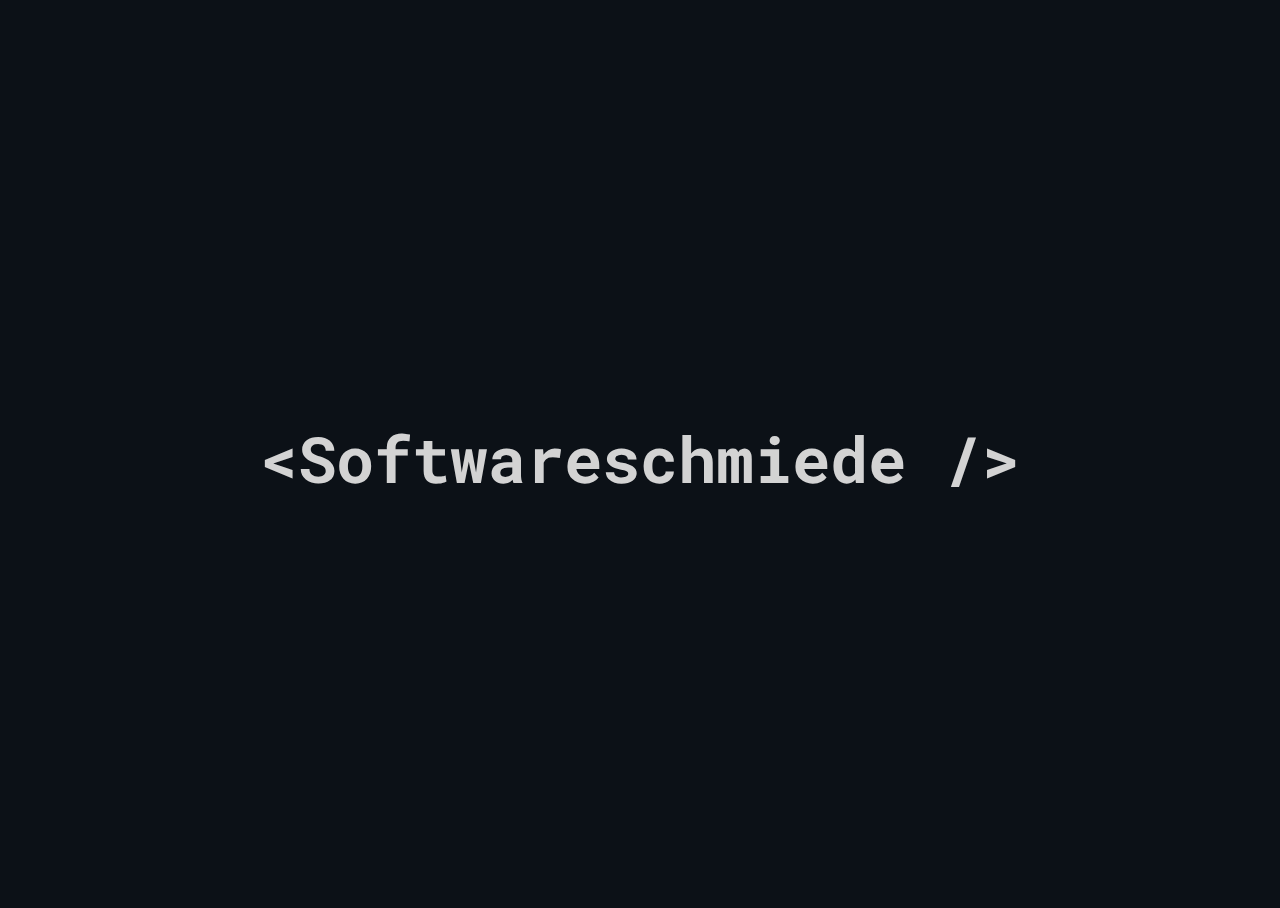
==== commit 4f929ebc: "Update index.html" ====
--- a/index.html
+++ b/index.html
@@ -7,9 +7,9 @@
     <link rel="preconnect" href="https://fonts.googleapis.com" />
     <link rel="preconnect" href="https://fonts.gstatic.com" crossorigin />
     <link href="https://fonts.googleapis.com/css2?family=Roboto+Mono:ital,wght@0,100..700;1,100..700&display=swap" rel="stylesheet" />
-    <link rel="icon" type="image/png" href="/favicon.png" sizes="32x32">
+    <link rel="icon" type="image/png" href="/favicon.png" sizes="32x32" />
   </head>
   <body style="height: 100%; display: flex; align-items: center; justify-content: center; font-family: Roboto Mono, serif; background: #0c1117">
-    <h1>Softwareschmiede</h1>
+    <h1 style="color: #d3d3d3; font-size: 4rem">&lt;Softwareschmiede /&gt;</h1>
   </body>
 </html>
